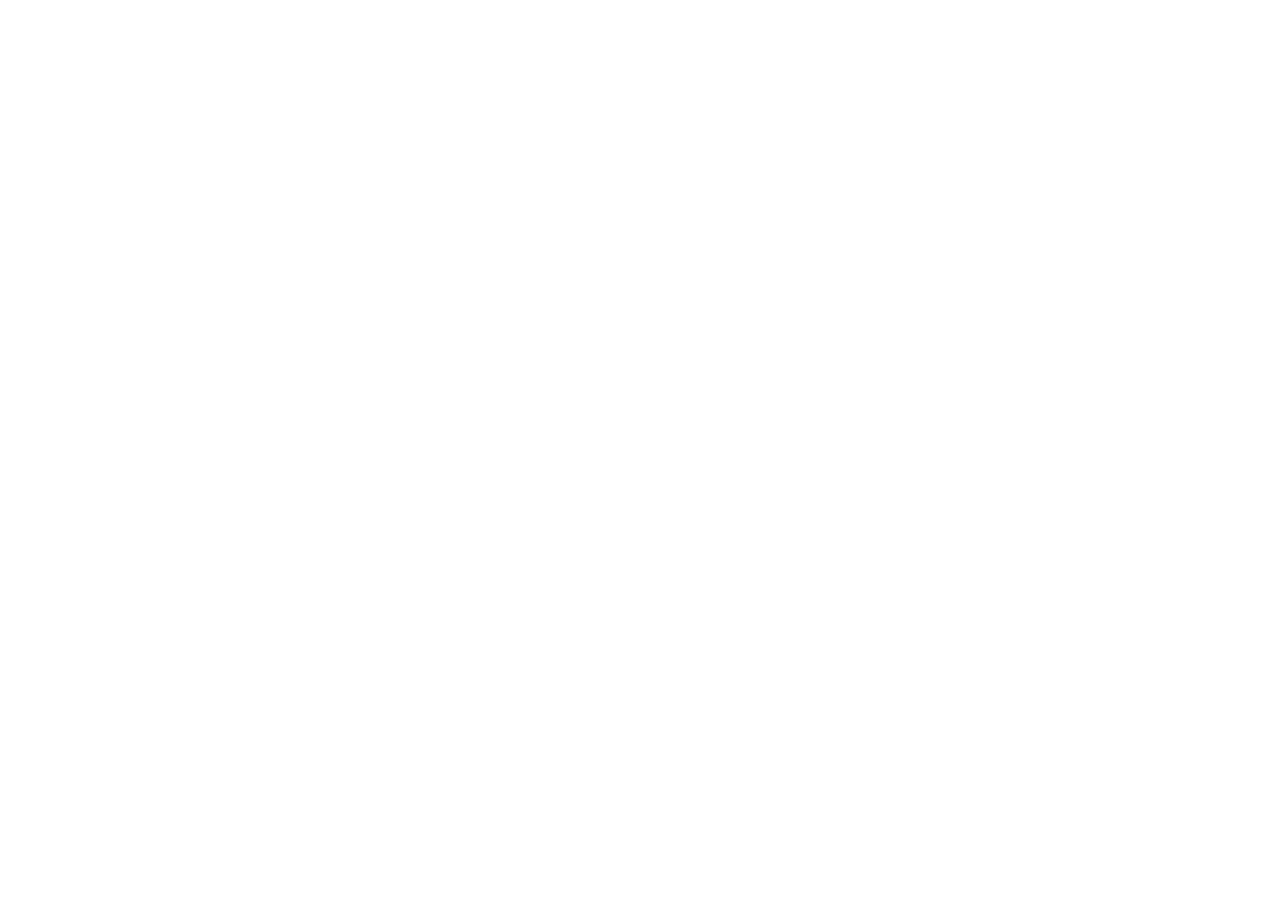
==== index.html @ 6d7dc066 "typo" ====
<!DOCTYPE html>
<html lang="en">
<head>
    <meta charset="UTF-8">
    <meta http-equiv="X-UA-Compatible" content="IE=edge">
    <meta name="viewport" content="width=device-width, initial-scale=1.0">
    <link rel="stylesheet" href="style.css">
    <link rel="stylesheet" href="utilities.css">
    <title>Layout Responsivo</title>
</head>
<body>
    
</body>
</html>
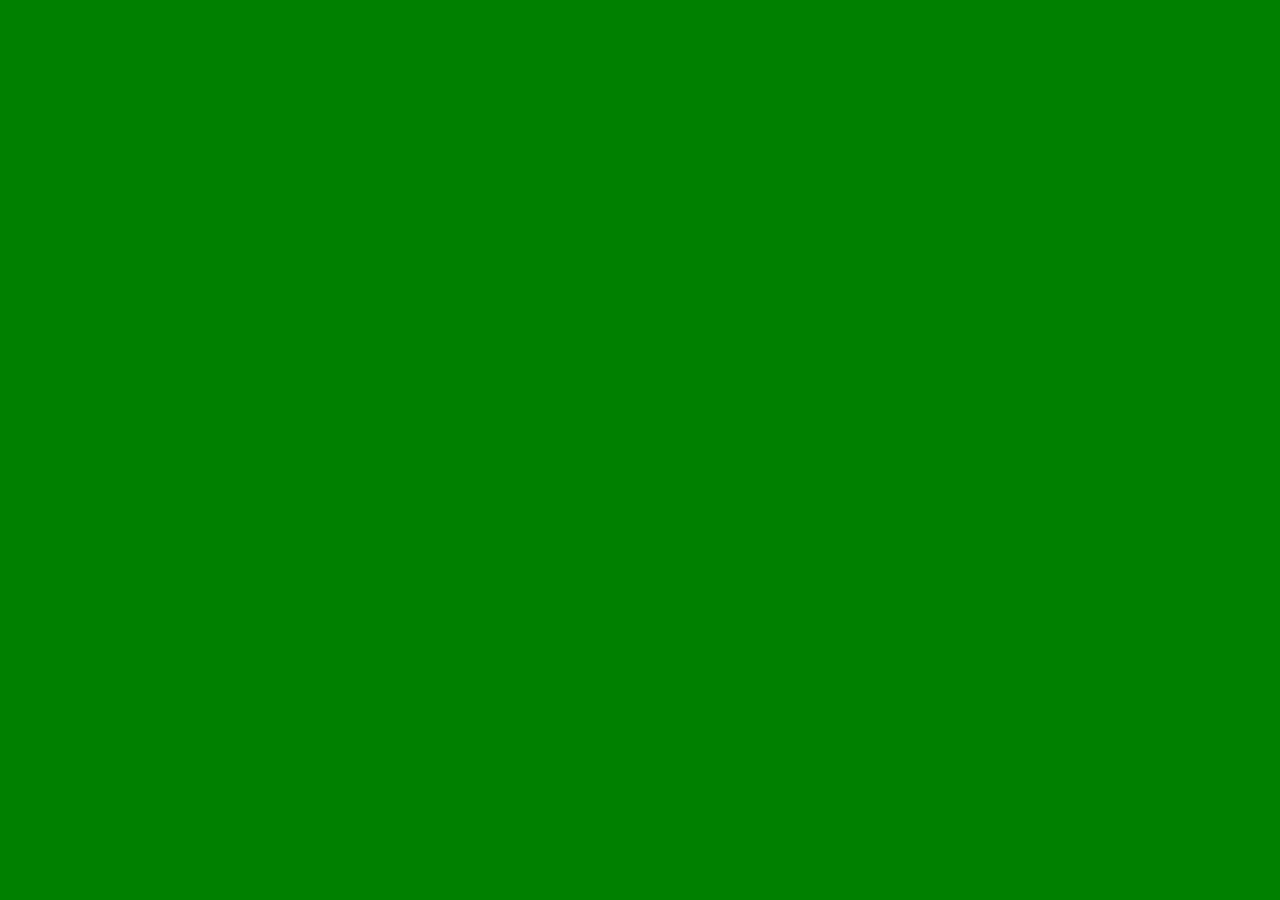
==== commit 8656ad62: "gitignore + debug utilities" ====
--- a/index.html
+++ b/index.html
@@ -4,11 +4,12 @@
     <meta charset="UTF-8">
     <meta http-equiv="X-UA-Compatible" content="IE=edge">
     <meta name="viewport" content="width=device-width, initial-scale=1.0">
-    <link rel="stylesheet" href="style.css">
-    <link rel="stylesheet" href="utilities.css">
+    <link rel="stylesheet" href="css/style.css">
+    <link rel="stylesheet" href="css/utilities.css">
+    <link rel="stylesheet" href="css/debug.css">
     <title>Layout Responsivo</title>
 </head>
-<body>
+<body class="debug">
     
 </body>
 </html>--- a/css/utilities.css
+++ b/css/utilities.css
@@ -0,0 +1,64 @@
+/******** BASE **********/
+* {
+    margin: 0;
+    padding: 0;
+    box-sizing: border-box;
+}
+
+body {
+    font-family: sans-serif;
+}
+
+.container {
+    max-width: 600px;
+    margin: 0 auto;
+}
+
+/******** FLEX **********/
+
+.flex {
+    display: flex;
+}
+
+.space-between {
+    justify-content: space-between;
+}
+
+.align-center {
+    align-items: center;
+}
+
+/******** PADDING **********/
+
+.pa-2 {
+    padding-top: 2rem;
+    padding-bottom: 2rem;
+    padding-left: 2rem;
+    padding-right: 2rem;
+}
+
+.px-2 {
+    padding-left: 2rem;
+    padding-right: 2rem;
+}
+
+.py-2 {
+    padding-top: 2rem;
+    padding-bottom: 2rem;
+}
+
+.pt-2 {
+    padding-top: 2rem;
+}
+
+.pr-2 {
+    padding-right: 2rem;
+}
+
+.pb-2 {
+    padding-bottom: 2rem;
+}
+
+.pl-2 {
+    padding-left: 2rem;
+}
--- a/css/debug.css
+++ b/css/debug.css
@@ -0,0 +1,33 @@
+/********* MEDIA QUERIES *********/
+/* MOBILE FIRST */
+body.debug {
+    background: red;
+}
+
+/* TABLET */
+@media screen and (min-width: 481px) and (max-width: 768px) {
+    body.debug {
+        background: orange;
+    }
+}
+
+/* DESKTOP */
+@media screen and (min-width: 769px) and (max-width: 992px) {
+    body.debug {
+        background: yellow;
+    }
+}
+
+/* LARGE DESKTOP */
+@media screen and (min-width: 992px) and (max-width: 1200px) {
+    body.debug {
+        background: greenyellow;
+    }
+}
+
+/* EXTRA-LARGE DESKTOP */
+@media screen and (min-width: 1201px) {
+    body.debug {
+        background: green;
+    }
+}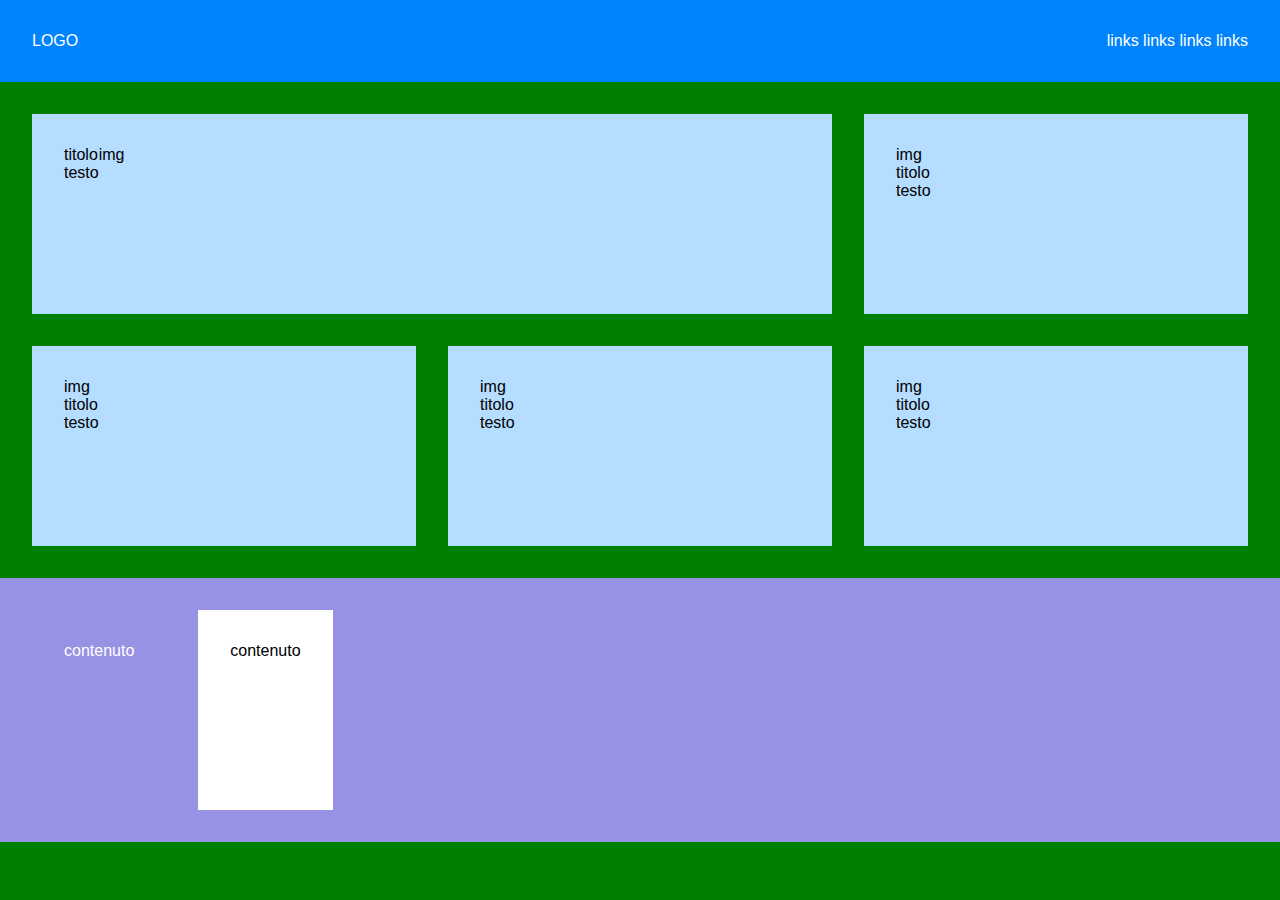
==== commit 22821681: "sezione iniziale ok" ====
--- a/index.html
+++ b/index.html
@@ -10,6 +10,76 @@
     <title>Layout Responsivo</title>
 </head>
 <body class="debug">
+
+    <!-- Header -->
+    <header class="bg-primary">
+        <div class="flex container space-between align-center fg-white pa-2">
+            <div class="fg-primary-hover">LOGO</div>
+            <div>
+                <div class="hamburger">hamburger</div>
+                <div class="navigation">links links links links</div>
+            </div>
+        </div>
+    </header>
+
+    <!-- Main Content -->
+    <main>
+        <!-- hero -->
+        <section>
+            <div class="flex container flex-wrap pa-1">
+                <div class="cardWrapperBig pa-1">
+                    <div id="cardBigDemo" class="card pa-2 bg-primary-light flex">
+                        <div class="column">
+                            <div class="card-content">titolo</div>
+                            <div class="card-content">testo</div>
+                        </div>
+                        <div class="column">
+                            <div class="card-content">img</div>
+                        </div>
+                    </div>
+                </div>
+                <div class="cardWrapper pa-1">
+                    <div class="card pa-2 bg-primary-light">
+                        <div class="card-content">img</div>
+                        <div class="card-content">titolo</div>
+                        <div class="card-content">testo</div>
+                    </div>
+                </div>
+                <div class="cardWrapper pa-1">
+                    <div class="card pa-2 bg-primary-light">
+                        <div class="card-content">img</div>
+                        <div class="card-content">titolo</div>
+                        <div class="card-content">testo</div>
+                    </div>
+                </div>
+                <div class="cardWrapper pa-1">
+                    <div class="card pa-2 bg-primary-light">
+                        <div class="card-content">img</div>
+                        <div class="card-content">titolo</div>
+                        <div class="card-content">testo</div>
+                    </div>
+                </div>
+                <div class="cardWrapper pa-1">
+                    <div class="card pa-2 bg-primary-light">
+                        <div class="card-content">img</div>
+                        <div class="card-content">titolo</div>
+                        <div class="card-content">testo</div>
+                    </div>
+                </div>
+            </div>
+        </section>
+        <!-- strategic planning -->
+        <section class="bg-secondary">
+            <div class="flex container flex-wrap pa-2 gap-2">
+                <div class="card pa-2 fg-white">
+                    contenuto
+                </div>
+                <div class="card pa-2 bg-white fg-black">
+                    contenuto
+                </div>
+            </div>
+        </section>
+    </main>
     
 </body>
 </html>--- a/css/style.css
+++ b/css/style.css
@@ -0,0 +1,114 @@
+/************************************/
+/************** COLOR ***************/
+:root {
+    --primary-col: #0084fd;
+    --primary-col-light: #b5ddff;
+    --secondary-col: #9792e4;
+}
+
+.bg-white {
+    background-color: white;
+}
+.fg-white {
+    color: white;
+}
+.bg-black {
+    background-color: black;
+}
+.fg-black {
+    color: black;
+}
+
+.bg-primary {
+    background-color: var(--primary-col);
+}
+.fg-primary {
+    color: var(--primary-col);
+}
+/* .bg-primary-hover:hover {
+    background-color: var(--primary-col);
+}
+.fg-primary-hover:hover {
+    color: var(--primary-col);
+} */
+.bg-primary-light {
+    background-color: var(--primary-col-light);
+}
+.fg-primary-light {
+    color: var(--primary-col-light);
+}
+
+.bg-secondary {
+    background-color: var(--secondary-col);
+}
+.fg-secondary {
+    color: var(--secondary-col);
+}
+
+
+/**************************/
+/****** MOBILE FIRST ******/
+
+/* GENERIC UI */
+.container {
+    max-width: 600px;
+    margin: 0 auto;
+}
+
+/* HEADER */
+.navigation {
+    display: none;
+}
+
+/* MAIN CONTENT */
+.cardWrapper,
+.cardWrapperBig {
+    width: 100%;
+}
+
+/********************************/
+/****** RESPONSIVE: TABLET ******/
+@media screen and (min-width: 768px) {
+    /* GENERIC UI */
+    .container {
+        max-width: 800px;
+    }
+
+    /* MAIN CONTENT */
+    .cardWrapper {
+        width: calc(100% / 3);
+    }
+
+    .cardWrapperBig {
+        width: calc(100% / 3 * 2);
+    }
+}
+
+/*********************************/
+/****** RESPONSIVE: DESKTOP ******/
+@media screen and (min-width: 992px) {
+    /* GENERIC UI */
+    .container {
+        max-width: 1000px;
+    }
+
+    /* HEADER */
+    .navigation {
+        display: block;
+    }
+
+    .hamburger {
+        display: none;
+    }
+
+}
+
+
+/***************************************/
+/****** RESPONSIVE: LARGE DESKTOP ******/
+@media screen and (min-width: 1201px) {
+    /* GENERIC UI */
+    .container {
+        max-width: 1300px;
+    }
+}
--- a/css/utilities.css
+++ b/css/utilities.css
@@ -9,15 +9,14 @@
     font-family: sans-serif;
 }
 
-.container {
-    max-width: 600px;
-    margin: 0 auto;
-}
-
 /******** FLEX **********/
 
 .flex {
     display: flex;
+}
+
+.flex-wrap {
+    flex-wrap: wrap;
 }
 
 .space-between {
@@ -28,7 +27,52 @@
     align-items: center;
 }
 
+.flex-row {
+    flex-direction: row;
+}
+
+.flex-column {
+    flex-direction: column;
+}
+
 /******** PADDING **********/
+
+.pa-1 {
+    padding-top: 1rem;
+    padding-bottom: 1rem;
+    padding-left: 1rem;
+    padding-right: 1rem;
+}
+
+.px-1 {
+    padding-left: 1rem;
+    padding-right: 1rem;
+}
+
+.py-1 {
+    padding-top: 1rem;
+    padding-bottom: 1rem;
+}
+
+.pt-1 {
+    padding-top: 1rem;
+}
+
+.pr-1 {
+    padding-right: 1rem;
+}
+
+.pb-1 {
+    padding-bottom: 1rem;
+}
+
+.pl-1 {
+    padding-left: 1rem;
+}
+
+.gap-1 {
+    gap: 1rem;
+}
 
 .pa-2 {
     padding-top: 2rem;
@@ -62,3 +106,7 @@
 .pl-2 {
     padding-left: 2rem;
 }
+
+.gap-2 {
+    gap: 2rem;
+}--- a/css/debug.css
+++ b/css/debug.css
@@ -5,29 +5,26 @@
 }
 
 /* TABLET */
-@media screen and (min-width: 481px) and (max-width: 768px) {
+@media screen and (min-width: 768px) and (max-width: 992px) {
     body.debug {
         background: orange;
     }
 }
 
 /* DESKTOP */
-@media screen and (min-width: 769px) and (max-width: 992px) {
+@media screen and (min-width: 992px) and (max-width: 1200px) {
     body.debug {
         background: yellow;
     }
 }
 
 /* LARGE DESKTOP */
-@media screen and (min-width: 992px) and (max-width: 1200px) {
-    body.debug {
-        background: greenyellow;
-    }
-}
-
-/* EXTRA-LARGE DESKTOP */
 @media screen and (min-width: 1201px) {
     body.debug {
         background: green;
     }
+}
+
+body.debug .card {
+    height: 200px;
 }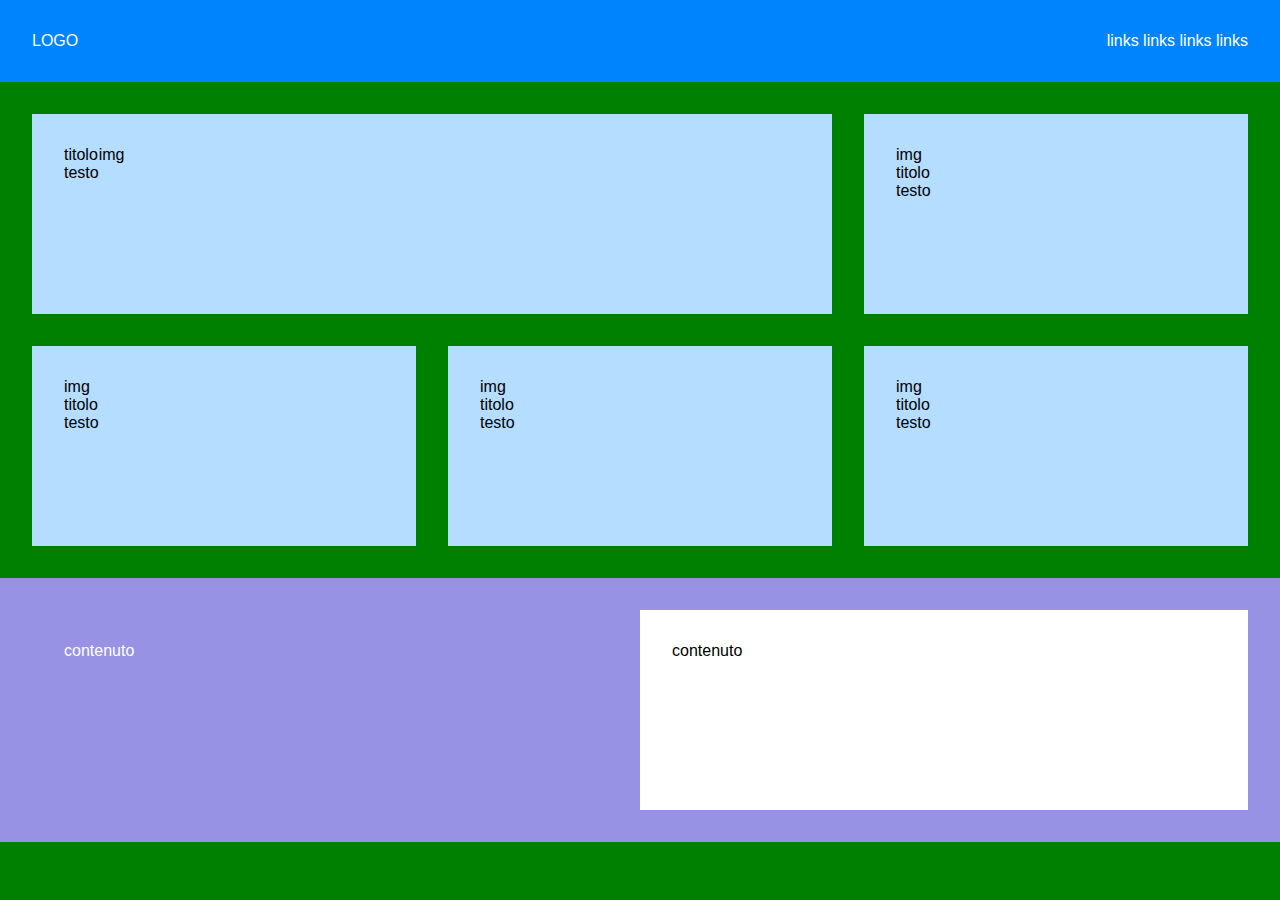
==== commit b13f3271: "riutilizzare le classi di layout stile bootstrap" ====
--- a/index.html
+++ b/index.html
@@ -4,8 +4,9 @@
     <meta charset="UTF-8">
     <meta http-equiv="X-UA-Compatible" content="IE=edge">
     <meta name="viewport" content="width=device-width, initial-scale=1.0">
+    <link rel="stylesheet" href="css/utilities.css">
+    <link rel="stylesheet" href="css/layout-system.css">
     <link rel="stylesheet" href="css/style.css">
-    <link rel="stylesheet" href="css/utilities.css">
     <link rel="stylesheet" href="css/debug.css">
     <title>Layout Responsivo</title>
 </head>
@@ -27,7 +28,7 @@
         <!-- hero -->
         <section>
             <div class="flex container flex-wrap pa-1">
-                <div class="cardWrapperBig pa-1">
+                <div class="col-100-xs col-2-3-sm pa-1">
                     <div id="cardBigDemo" class="card pa-2 bg-primary-light flex">
                         <div class="column">
                             <div class="card-content">titolo</div>
@@ -38,28 +39,28 @@
                         </div>
                     </div>
                 </div>
-                <div class="cardWrapper pa-1">
+                <div class="col-100-xs col-1-3-sm pa-1">
                     <div class="card pa-2 bg-primary-light">
                         <div class="card-content">img</div>
                         <div class="card-content">titolo</div>
                         <div class="card-content">testo</div>
                     </div>
                 </div>
-                <div class="cardWrapper pa-1">
+                <div class="col-100-xs col-1-3-sm pa-1">
                     <div class="card pa-2 bg-primary-light">
                         <div class="card-content">img</div>
                         <div class="card-content">titolo</div>
                         <div class="card-content">testo</div>
                     </div>
                 </div>
-                <div class="cardWrapper pa-1">
+                <div class="col-100-xs col-1-3-sm pa-1">
                     <div class="card pa-2 bg-primary-light">
                         <div class="card-content">img</div>
                         <div class="card-content">titolo</div>
                         <div class="card-content">testo</div>
                     </div>
                 </div>
-                <div class="cardWrapper pa-1">
+                <div class="col-100-xs col-1-3-sm pa-1">
                     <div class="card pa-2 bg-primary-light">
                         <div class="card-content">img</div>
                         <div class="card-content">titolo</div>
@@ -69,12 +70,12 @@
             </div>
         </section>
         <!-- strategic planning -->
-        <section class="bg-secondary">
-            <div class="flex container flex-wrap pa-2 gap-2">
-                <div class="card pa-2 fg-white">
+        <section class="bg-secondary" id="stategic-planning">
+            <div class="flex container flex-wrap pa-2">
+                <div class="card col-100-xs col-1-2-md pa-2 fg-white">
                     contenuto
                 </div>
-                <div class="card pa-2 bg-white fg-black">
+                <div class="card col-100-xs col-1-2-md pa-2 bg-white fg-black">
                     contenuto
                 </div>
             </div>
--- a/css/utilities.css
+++ b/css/utilities.css
@@ -38,6 +38,36 @@
 /******** PADDING **********/
 
 .pa-1 {
+    padding-top: 1rem;
+    padding-bottom: 1rem;
+    padding-left: 1rem;
+    padding-right: 1rem;
+}
+
+.pa-1-xs {
+    padding-top: 1rem;
+    padding-bottom: 1rem;
+    padding-left: 1rem;
+    padding-right: 1rem;
+}
+
+
+.pa-1-sm {
+    padding-top: 1rem;
+    padding-bottom: 1rem;
+    padding-left: 1rem;
+    padding-right: 1rem;
+}
+
+
+.pa-1-md {
+    padding-top: 1rem;
+    padding-bottom: 1rem;
+    padding-left: 1rem;
+    padding-right: 1rem;
+}
+
+.pa-1-lg {
     padding-top: 1rem;
     padding-bottom: 1rem;
     padding-left: 1rem;
--- a/css/layout-system.css
+++ b/css/layout-system.css
@@ -0,0 +1,100 @@
+
+/*****************************/
+/******** LAYOUTING **********/
+/*****************************/
+
+
+
+/****** MOBILE FIRST ******/
+.container {
+    max-width: 600px;
+    margin: 0 auto;
+}
+
+.col-100-xs {
+    width: 100%;
+}
+
+.col-1-2-xs {
+    width: calc(100% / 2);
+}
+
+.col-1-3-xs {
+    width: calc(100% / 3);
+}
+
+.col-2-3-xs {
+    width: calc(100% / 3 * 2);
+}
+
+
+/****** RESPONSIVE: TABLET ******/
+@media screen and (min-width: 768px) {
+    .container {
+        max-width: 800px;
+    }
+
+    .col-100-sm {
+        width: 100%;
+    }
+
+    .col-1-2-sm {
+        width: calc(100% / 2);
+    }
+
+    .col-1-3-sm {
+        width: calc(100% / 3);
+    }
+
+    .col-2-3-sm {
+        width: calc(100% / 3 * 2);
+    }
+}
+
+
+/****** RESPONSIVE: DESKTOP ******/
+@media screen and (min-width: 992px) {
+    .container {
+        max-width: 1000px;
+    }
+
+    .col-100-md {
+        width: 100%;
+    }
+
+    .col-1-2-md {
+        width: calc(100% / 2);
+    }
+
+    .col-1-3-md {
+        width: calc(100% / 3);
+    }
+
+    .col-2-3-md {
+        width: calc(100% / 3 * 2);
+    }
+
+}
+
+/****** RESPONSIVE: LARGE DESKTOP ******/
+@media screen and (min-width: 1201px) {
+    .container {
+        max-width: 1300px;
+    }
+    
+    .col-100-lg {
+        width: 100%;
+    }
+
+    .col-1-2-lg {
+        width: calc(100% / 2);
+    }
+
+    .col-1-3-lg {
+        width: calc(100% / 3);
+    }
+
+    .col-2-3-lg {
+        width: calc(100% / 3 * 2);
+    }
+}
--- a/css/style.css
+++ b/css/style.css
@@ -50,10 +50,7 @@
 /****** MOBILE FIRST ******/
 
 /* GENERIC UI */
-.container {
-    max-width: 600px;
-    margin: 0 auto;
-}
+
 
 /* HEADER */
 .navigation {
@@ -61,37 +58,25 @@
 }
 
 /* MAIN CONTENT */
-.cardWrapper,
-.cardWrapperBig {
-    width: 100%;
+#stategic-planning .card {
+    margin-bottom: 2rem;
 }
 
 /********************************/
 /****** RESPONSIVE: TABLET ******/
 @media screen and (min-width: 768px) {
+
     /* GENERIC UI */
-    .container {
-        max-width: 800px;
-    }
+
+    /* HEADER */
 
     /* MAIN CONTENT */
-    .cardWrapper {
-        width: calc(100% / 3);
-    }
 
-    .cardWrapperBig {
-        width: calc(100% / 3 * 2);
-    }
 }
 
 /*********************************/
 /****** RESPONSIVE: DESKTOP ******/
 @media screen and (min-width: 992px) {
-    /* GENERIC UI */
-    .container {
-        max-width: 1000px;
-    }
-
     /* HEADER */
     .navigation {
         display: block;
@@ -101,14 +86,19 @@
         display: none;
     }
 
+    #stategic-planning .card {
+        margin-bottom: 0rem;
+    }
 }
 
 
 /***************************************/
 /****** RESPONSIVE: LARGE DESKTOP ******/
 @media screen and (min-width: 1201px) {
+    
     /* GENERIC UI */
-    .container {
-        max-width: 1300px;
-    }
+
+    /* HEADER */
+
+    /* MAIN CONTENT */
 }
